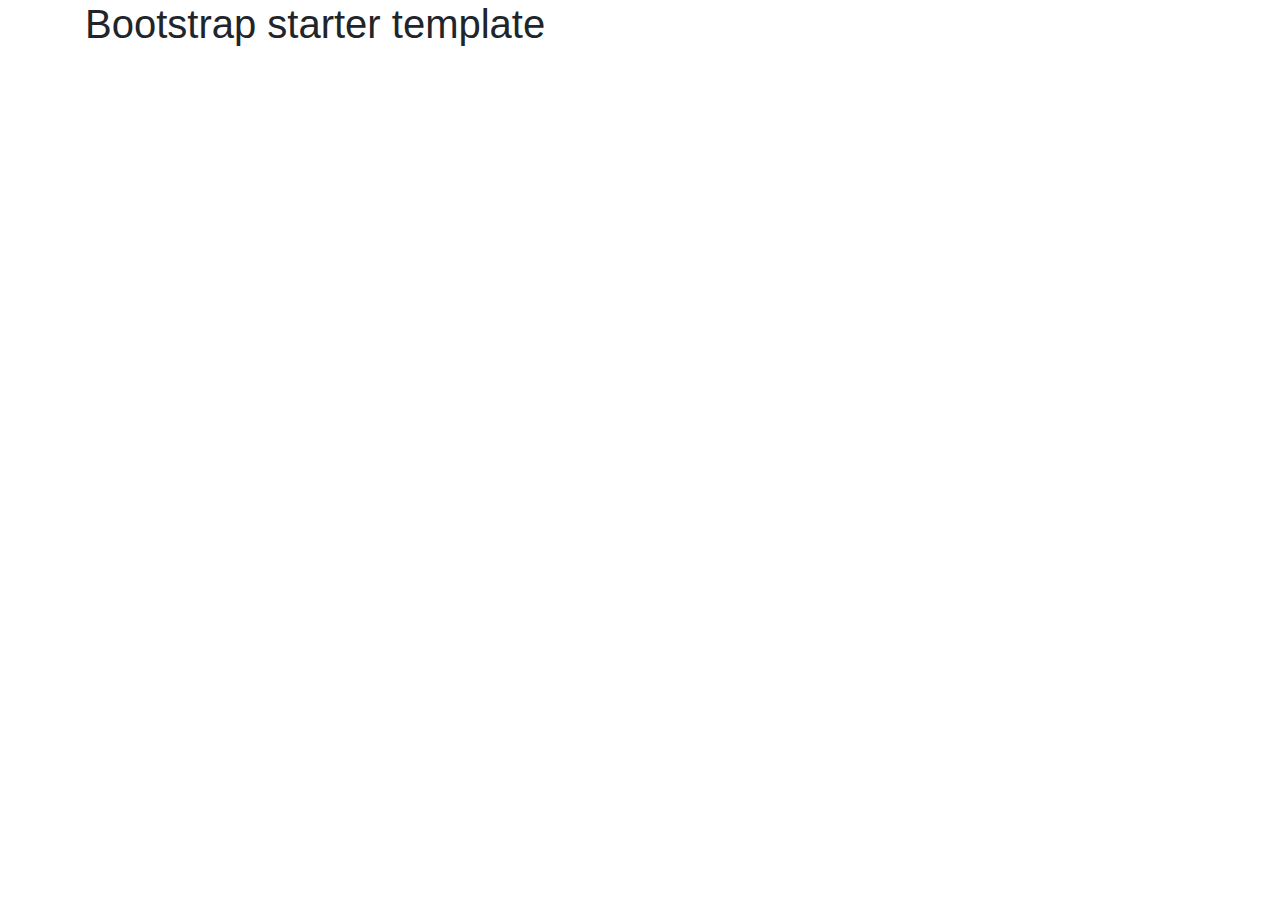
==== src/main/resources/templates/index.html @ c7221e34 "first commit" ====
<!doctype html>
<html lang="en">
  <head>
    <meta charset="utf-8">
    <meta name="viewport" content="width=device-width, initial-scale=1, shrink-to-fit=no">
    <meta name="description" content="">
    <meta name="author" content="">

    <title>Starter Template for Bootstrap</title>

    <link rel="canonical" href="https://getbootstrap.com/docs/4.0/examples/starter-template/">

    <!-- Bootstrap core CSS -->
    <link rel="stylesheet" href="https://stackpath.bootstrapcdn.com/bootstrap/4.3.1/css/bootstrap.min.css" integrity="sha384-ggOyR0iXCbMQv3Xipma34MD+dH/1fQ784/j6cY/iJTQUOhcWr7x9JvoRxT2MZw1T" crossorigin="anonymous">

  </head>

  <body>
    <header th:insert="./fragments/navbar.html :: nav"> </header>

    <main role="main" class="container">

      <div class="starter-template">
        <h1>Bootstrap starter template</h1>
        <p class='lead' th:text="'Hello, ' + ${name} + '!'" />
      </div>

    </main><!-- /.container -->

    <!-- Bootstrap core JavaScript
    ================================================== -->
    <!-- Placed at the end of the document so the pages load faster -->
    <script src="https://code.jquery.com/jquery-3.3.1.slim.min.js" integrity="sha384-q8i/X+965DzO0rT7abK41JStQIAqVgRVzpbzo5smXKp4YfRvH+8abtTE1Pi6jizo" crossorigin="anonymous"></script>
    <script src="https://cdnjs.cloudflare.com/ajax/libs/popper.js/1.14.7/umd/popper.min.js" integrity="sha384-UO2eT0CpHqdSJQ6hJty5KVphtPhzWj9WO1clHTMGa3JDZwrnQq4sF86dIHNDz0W1" crossorigin="anonymous"></script>
    <script src="https://stackpath.bootstrapcdn.com/bootstrap/4.3.1/js/bootstrap.min.js" integrity="sha384-JjSmVgyd0p3pXB1rRibZUAYoIIy6OrQ6VrjIEaFf/nJGzIxFDsf4x0xIM+B07jRM" crossorigin="anonymous"></script>
  </body>
</html>
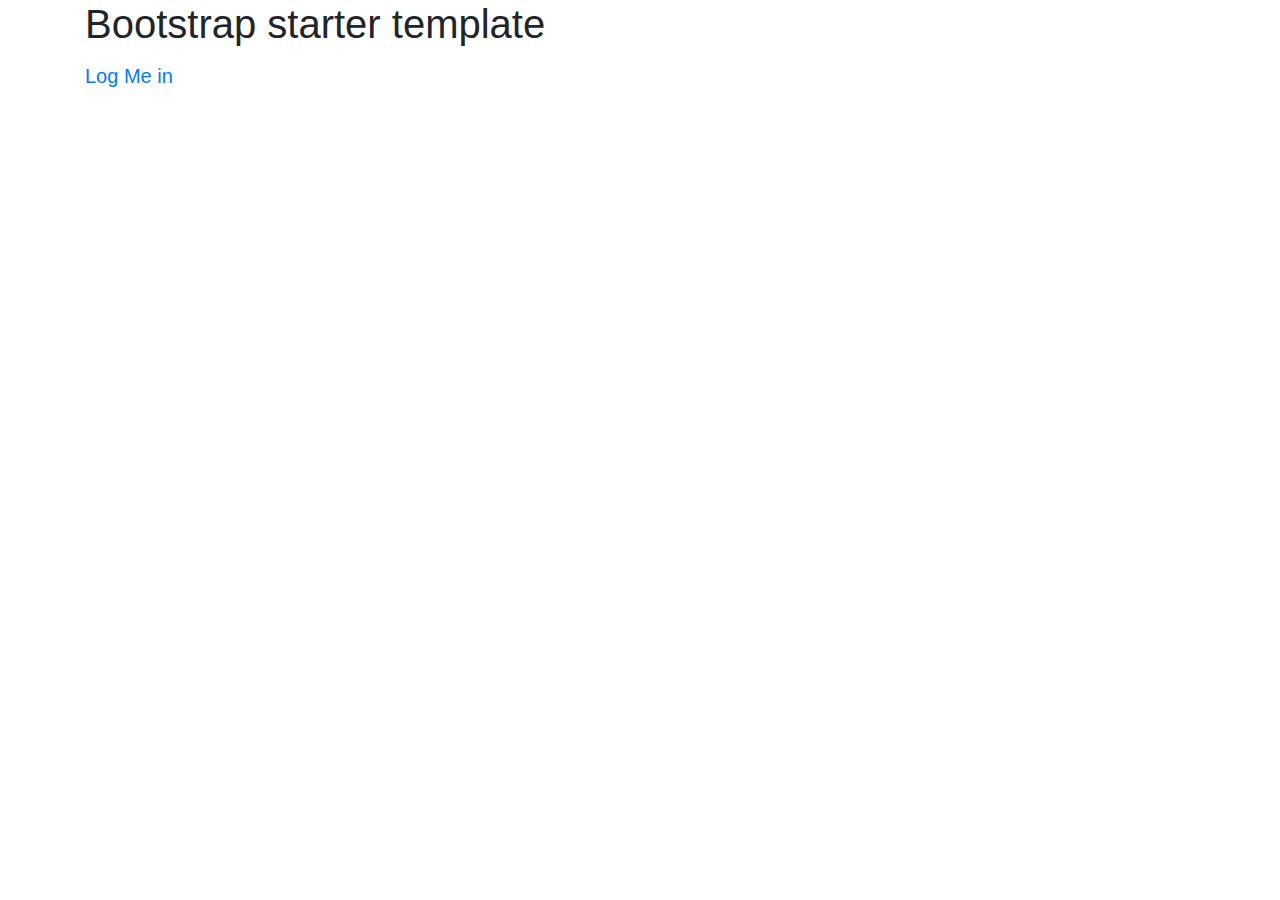
==== commit ab99d754: "LoginApi Done, need session to save data" ====
--- a/src/main/resources/templates/index.html
+++ b/src/main/resources/templates/index.html
@@ -1,6 +1,6 @@
 
 <!doctype html>
-<html lang="en">
+<html lang="en" xmlns:th="http://www.w3.org/1999/xhtml">
   <head>
     <meta charset="utf-8">
     <meta name="viewport" content="width=device-width, initial-scale=1, shrink-to-fit=no">
@@ -24,6 +24,10 @@
       <div class="starter-template">
         <h1>Bootstrap starter template</h1>
         <p class='lead' th:text="'Hello, ' + ${name} + '!'" />
+        <h3 class='lead'>
+          <a href="/login">Log Me in</a>
+        </h3>
+      </div>
       </div>
 
     </main><!-- /.container -->
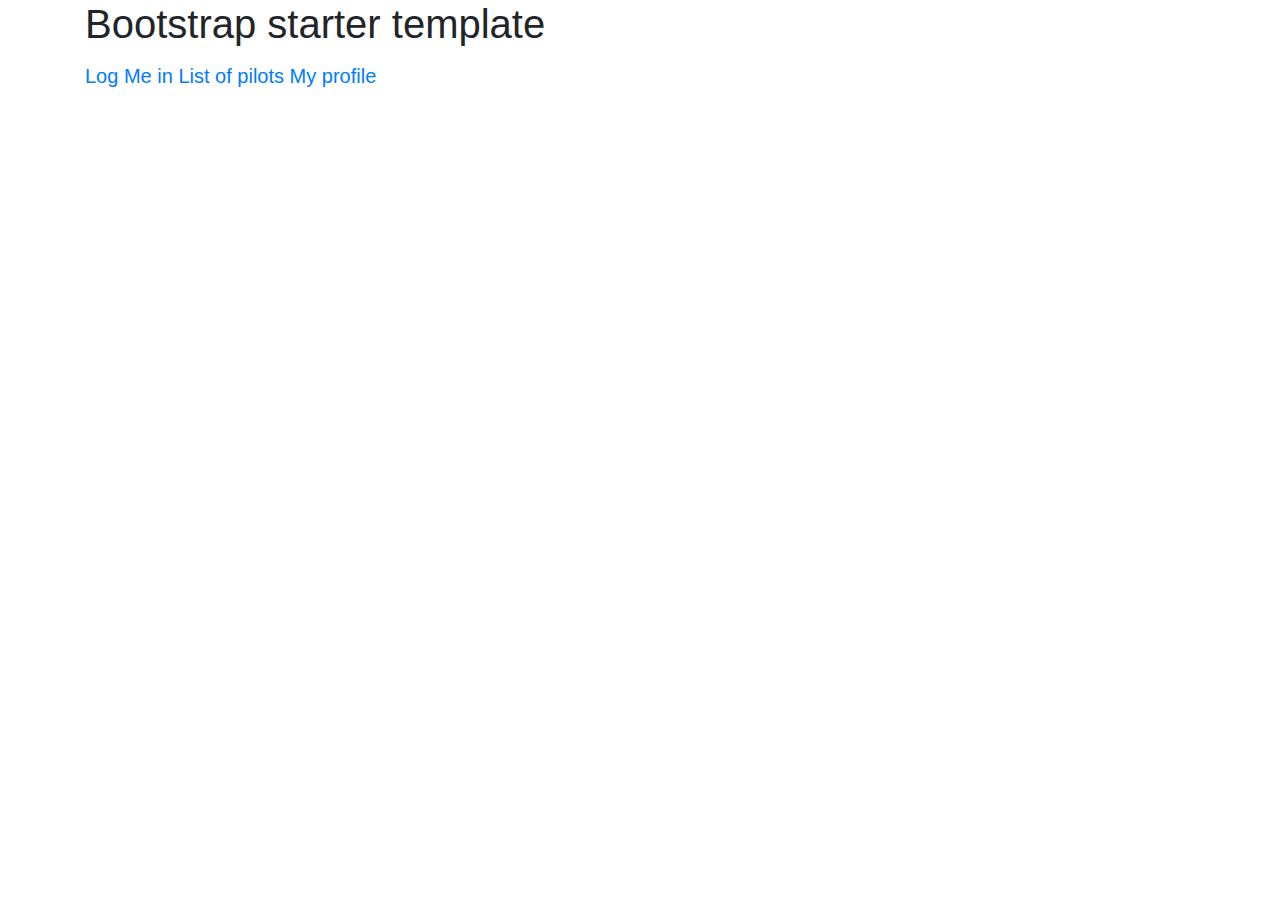
==== commit 7f331451: "Refactored some class directories" ====
--- a/src/main/resources/templates/index.html
+++ b/src/main/resources/templates/index.html
@@ -26,6 +26,9 @@
         <p class='lead' th:text="'Hello, ' + ${name} + '!'" />
         <h3 class='lead'>
           <a href="/login">Log Me in</a>
+          <a href="/pilot-list">List of pilots</a>
+          <a href="/profile">My profile</a>
+          <!--<a th:href="@{pilot-list/{id}(id=${user.id})}">Edit</a>-->
         </h3>
       </div>
       </div>
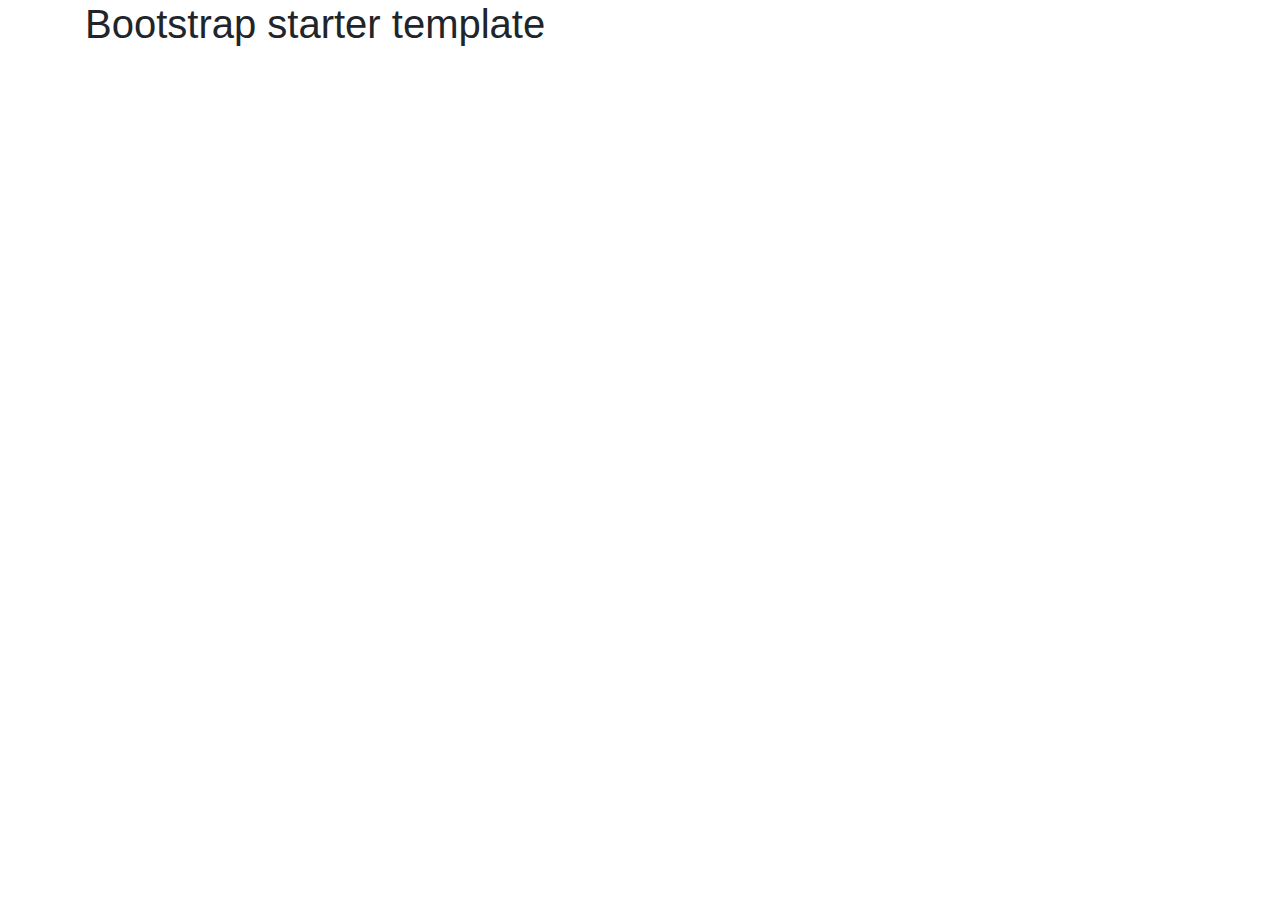
==== commit a77a8e62: "Added navbars to all html pages. Added profile page which shows pilot info." ====
--- a/src/main/resources/templates/index.html
+++ b/src/main/resources/templates/index.html
@@ -25,9 +25,9 @@
         <h1>Bootstrap starter template</h1>
         <p class='lead' th:text="'Hello, ' + ${name} + '!'" />
         <h3 class='lead'>
-          <a href="/login">Log Me in</a>
-          <a href="/pilot-list">List of pilots</a>
-          <a href="/profile">My profile</a>
+          <!-- <a href="/login">Log Me in</a>-->
+          <!--<a href="/pilot-list">List of pilots</a>-->
+          <!--<a href="/profile">My profile</a>-->
           <!--<a th:href="@{pilot-list/{id}(id=${user.id})}">Edit</a>-->
         </h3>
       </div>
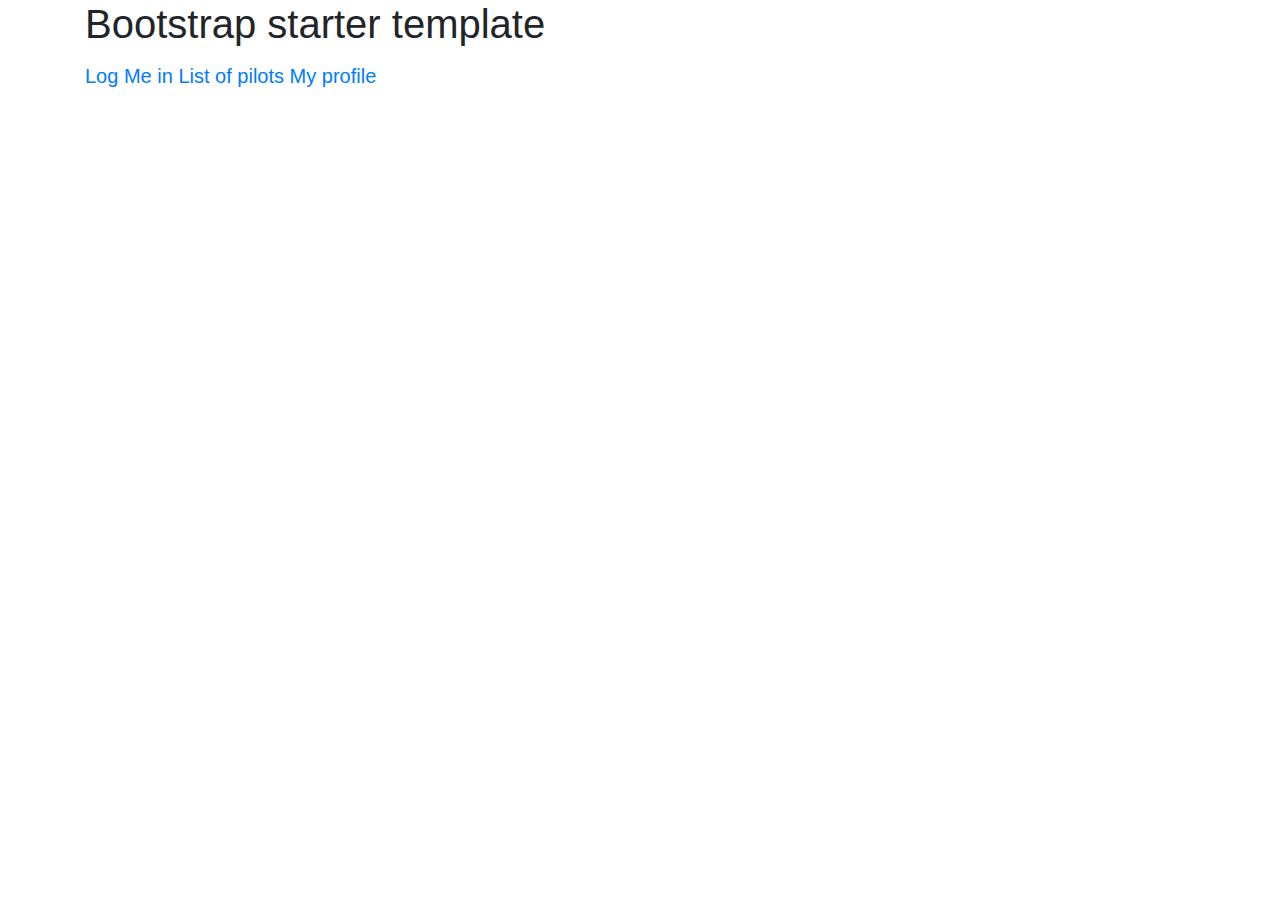
==== commit e9e024bc: "20.09.2021 16:43" ====
--- a/src/main/resources/templates/index.html
+++ b/src/main/resources/templates/index.html
@@ -8,11 +8,12 @@
     <meta name="author" content="">
 
     <title>Starter Template for Bootstrap</title>
-
+    <link rel="stylesheet" href="style.css">
     <link rel="canonical" href="https://getbootstrap.com/docs/4.0/examples/starter-template/">
 
     <!-- Bootstrap core CSS -->
     <link rel="stylesheet" href="https://stackpath.bootstrapcdn.com/bootstrap/4.3.1/css/bootstrap.min.css" integrity="sha384-ggOyR0iXCbMQv3Xipma34MD+dH/1fQ784/j6cY/iJTQUOhcWr7x9JvoRxT2MZw1T" crossorigin="anonymous">
+
 
   </head>
 
@@ -25,9 +26,9 @@
         <h1>Bootstrap starter template</h1>
         <p class='lead' th:text="'Hello, ' + ${name} + '!'" />
         <h3 class='lead'>
-          <!-- <a href="/login">Log Me in</a>-->
-          <!--<a href="/pilot-list">List of pilots</a>-->
-          <!--<a href="/profile">My profile</a>-->
+          <a href="/login">Log Me in</a>
+          <a href="/pilot-list">List of pilots</a>
+          <a href="/profile">My profile</a>
           <!--<a th:href="@{pilot-list/{id}(id=${user.id})}">Edit</a>-->
         </h3>
       </div>
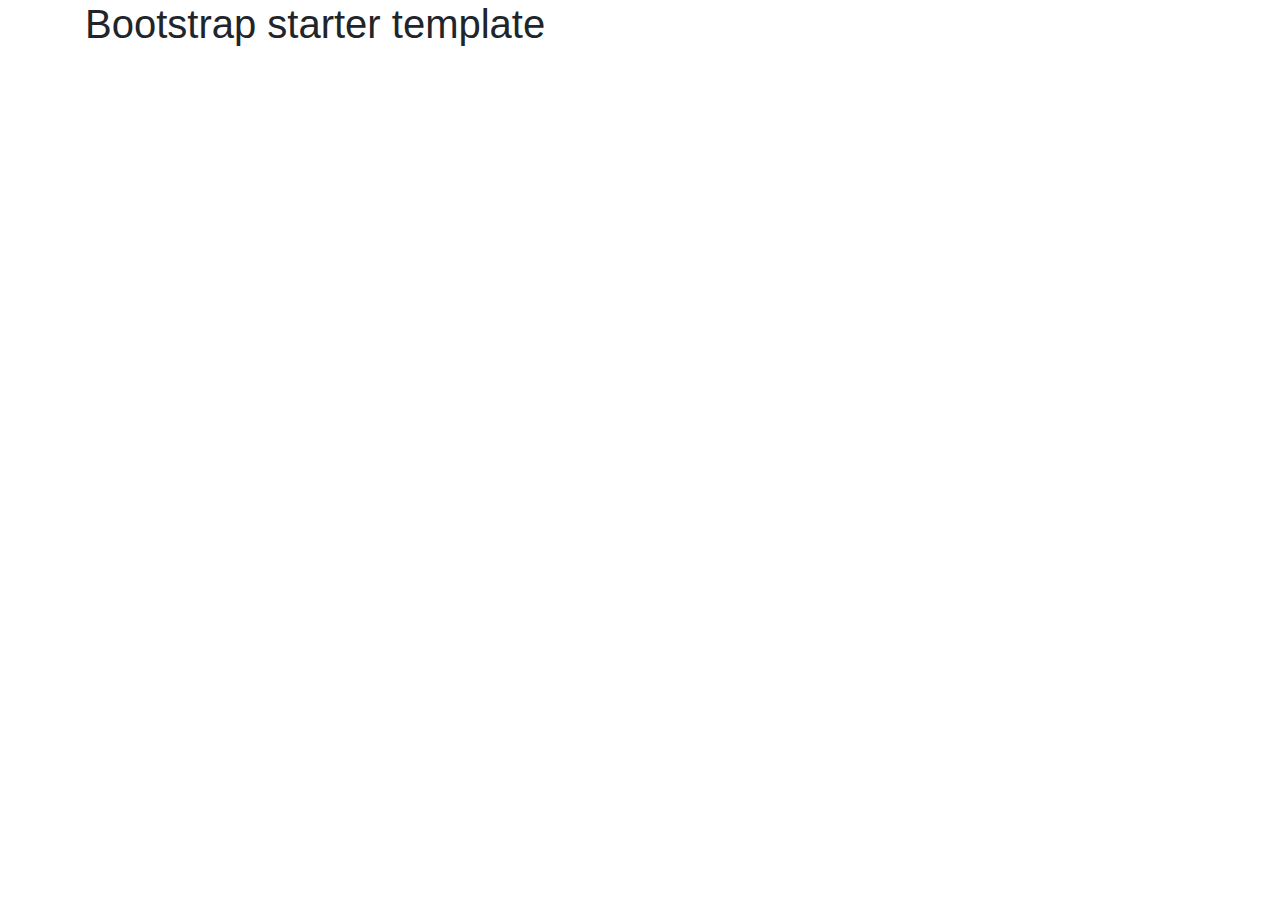
==== commit 54f00a69: "Merge branch 'main' of https://github.com/TanyaFreebie/fleetfinder into Nikita's" ====
--- a/src/main/resources/templates/index.html
+++ b/src/main/resources/templates/index.html
@@ -26,9 +26,9 @@
         <h1>Bootstrap starter template</h1>
         <p class='lead' th:text="'Hello, ' + ${name} + '!'" />
         <h3 class='lead'>
-          <a href="/login">Log Me in</a>
-          <a href="/pilot-list">List of pilots</a>
-          <a href="/profile">My profile</a>
+          <!-- <a href="/login">Log Me in</a>-->
+          <!--<a href="/pilot-list">List of pilots</a>-->
+          <!--<a href="/profile">My profile</a>-->
           <!--<a th:href="@{pilot-list/{id}(id=${user.id})}">Edit</a>-->
         </h3>
       </div>
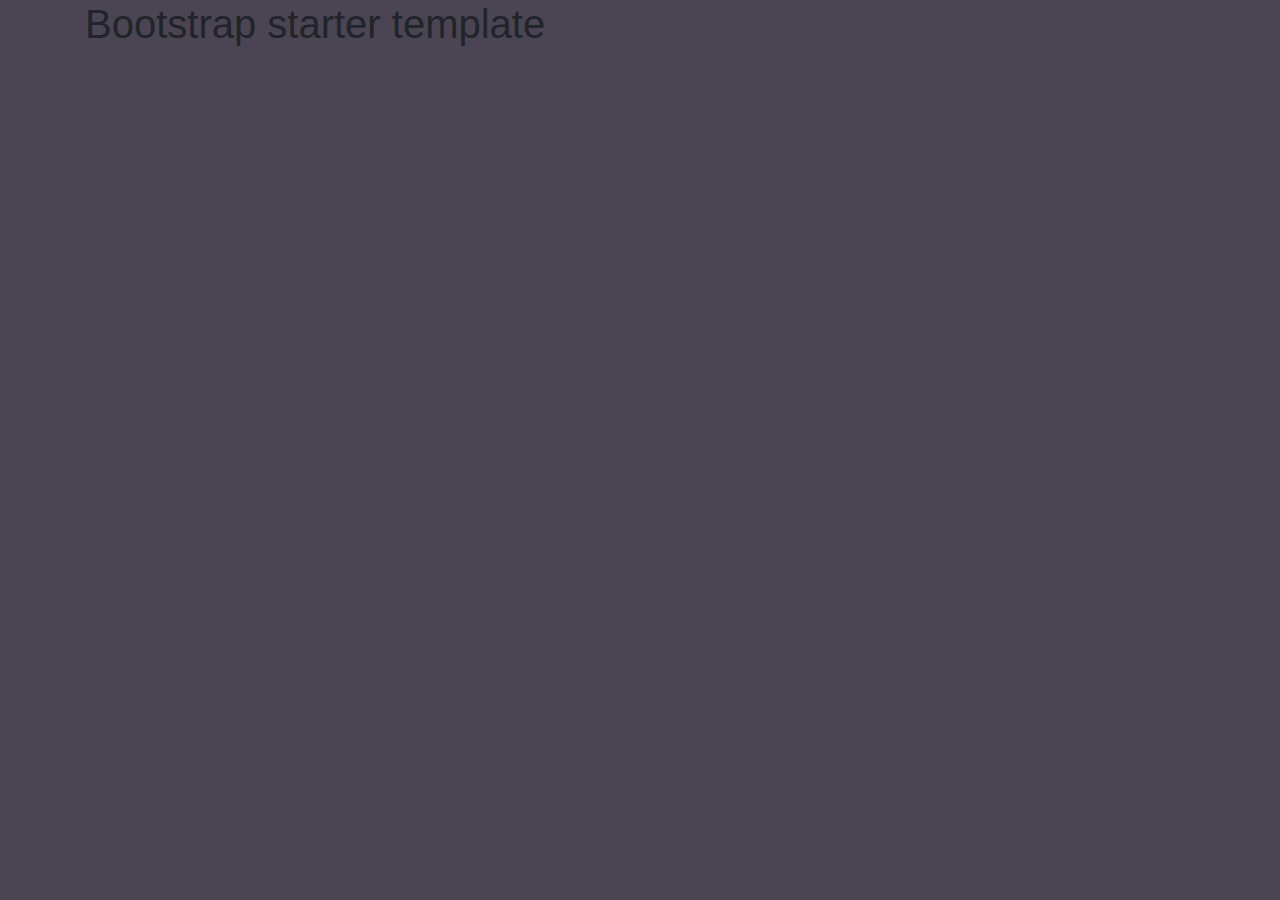
==== commit cea0a16e: "21.09.2021 15:06" ====
--- a/src/main/resources/templates/index.html
+++ b/src/main/resources/templates/index.html
@@ -8,12 +8,18 @@
     <meta name="author" content="">
 
     <title>Starter Template for Bootstrap</title>
-    <link rel="stylesheet" href="style.css">
+<!--    <link rel="stylesheet" href="../static/css/style.css">-->
     <link rel="canonical" href="https://getbootstrap.com/docs/4.0/examples/starter-template/">
 
     <!-- Bootstrap core CSS -->
     <link rel="stylesheet" href="https://stackpath.bootstrapcdn.com/bootstrap/4.3.1/css/bootstrap.min.css" integrity="sha384-ggOyR0iXCbMQv3Xipma34MD+dH/1fQ784/j6cY/iJTQUOhcWr7x9JvoRxT2MZw1T" crossorigin="anonymous">
+<style>
 
+  body{
+    background-color: rgba(75, 68, 83, 1);
+  }
+
+</style>
 
   </head>
 
--- a/src/main/resources/static/css/style.css
+++ b/src/main/resources/static/css/style.css
@@ -0,0 +1,160 @@
+table td{
+
+
+}
+
+.regular-text{
+    color: white;
+    font-size: 16px;
+}
+
+body{
+    background-color: black;
+
+}
+.main-text{
+    color: white;
+    font-size: 60px;
+}
+
+.errorStatus{
+    font-size: 40px;
+}
+
+.wrapper{
+    display: flex;
+    justify-content: center;
+    flex-direction: column;
+}
+
+.container{
+    display: flex;
+    align-content: center;
+    justify-content: center;
+    flex-direction: column;
+    margin: 5%;
+    margin-left: 20%;
+    margin-right: 20%;
+}
+
+/* ==============================================================================================
+SED Innovations
+https://sed.am
+https://mkrtchyan.ga
+================================================================================================= */
+* {
+    margin: 0;
+    padding: 0;
+}
+header {
+    background-color:rgba(33, 33, 33, 0.9);
+    color:#ffffff;
+    display:block;
+    font: 14px/1.3 Arial,sans-serif;
+    height:50px;
+    position:relative;
+    z-index:5;
+}
+h2{
+    margin-top: 30px;
+    text-align: center;
+}
+header h2{
+    font-size: 22px;
+    margin: 0 auto;
+    padding: 10px 0;
+    width: 80%;
+    text-align: center;
+}
+header a, a:visited {
+    text-decoration:none;
+    color:#fcfcfc;
+}
+
+@keyframes move-twink-back {
+    from {background-position:0 0;}
+    to {background-position:-10000px 5000px;}
+}
+@-webkit-keyframes move-twink-back {
+    from {background-position:0 0;}
+    to {background-position:-10000px 5000px;}
+}
+@-moz-keyframes move-twink-back {
+    from {background-position:0 0;}
+    to {background-position:-10000px 5000px;}
+}
+@-ms-keyframes move-twink-back {
+    from {background-position:0 0;}
+    to {background-position:-10000px 5000px;}
+}
+
+@keyframes move-clouds-back {
+    from {background-position:0 0;}
+    to {background-position:10000px 0;}
+}
+@-webkit-keyframes move-clouds-back {
+    from {background-position:0 0;}
+    to {background-position:10000px 0;}
+}
+@-moz-keyframes move-clouds-back {
+    from {background-position:0 0;}
+    to {background-position:10000px 0;}
+}
+@-ms-keyframes move-clouds-back {
+    from {background-position: 0;}
+    to {background-position:10000px 0;}
+}
+
+.stars, .twinkling, .clouds {
+    position:absolute;
+    top:0;
+    left:0;
+    right:0;
+    bottom:0;
+    width:100%;
+    height:100%;
+    display:block;
+}
+
+.stars {
+    background:#000 url(http://www.script-tutorials.com/demos/360/images/stars.png) repeat top center;
+    z-index:0;
+}
+
+.twinkling{
+    background:transparent url(http://www.script-tutorials.com/demos/360/images/twinkling.png) repeat top center;
+    z-index:1;
+
+    -moz-animation:move-twink-back 200s linear infinite;
+    -ms-animation:move-twink-back 200s linear infinite;
+    -o-animation:move-twink-back 200s linear infinite;
+    -webkit-animation:move-twink-back 200s linear infinite;
+    animation:move-twink-back 200s linear infinite;
+}
+
+.front{
+    z-index: -1;
+}
+
+/* ==============================================================================================
+Profile
+================================================================================================= */
+.profile_wrapper{
+    background-color: rgb(49, 49, 49);
+    padding: 100px;
+width: 80%;
+height: 900px;
+}
+
+.image-wrapper{
+    width: 250px;
+    height: 250px;
+    background-color: black;
+}
+
+.profile-container{
+    display: flex;
+    flex-direction: row;
+    justify-content: space-around;
+    flex-wrap: wrap;
+}